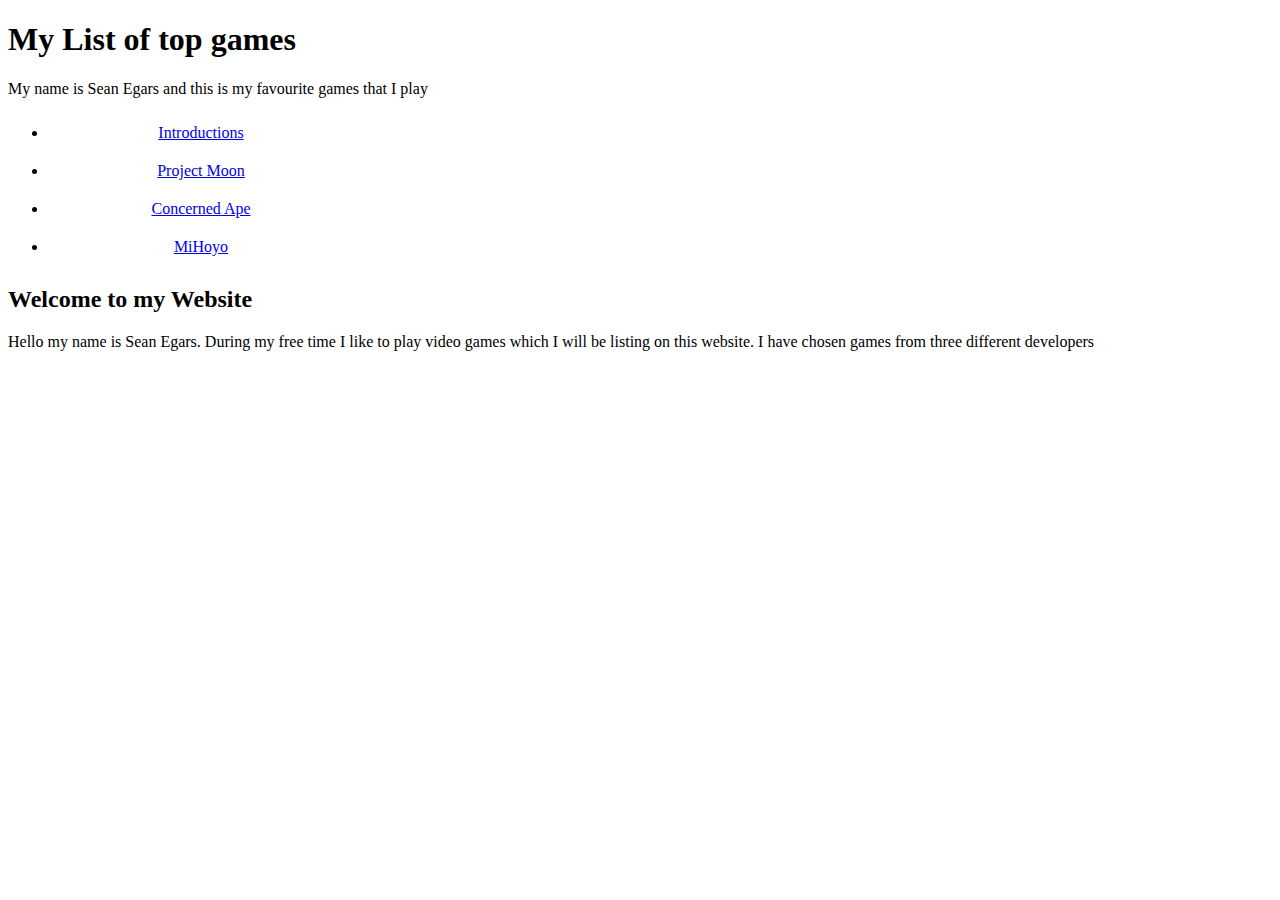
==== index.html @ 71438d5a "Updatese" ====
<!DOCTYPE HTML>
<head>
    <link rel="stylesheet" href="Style.css">
    <title> A List of My Favourite Games</title>
</head>

<body>
<header>
    <h1> My List of top games</h1>
    <p>My name is Sean Egars and this is my favourite games that I play </p></header>
    <nav>
<ul>
      <li><a href="Introduction.html">Introductions</a></li>
      <li><a href="ProjectMoon.html">Project Moon</a></li>
      <li><a href="ConcerenedApe.html">Concerned Ape</a></li>
      <li><a href="MiHoyo.html">MiHoyo</a></li>
</ul>
</nav>
    <main>
    <h2>Welcome to my Website</h2></main>
    <p>Hello my name is Sean Egars. During my free time I like to play video games which I will be listing on this website. I have chosen games from three different developers</p>
</body>
---- Style.css ----
h1{
     font-weight: bold;
}

ul li a {
  padding: 10px 20px;
  text-align: center; 
  display: inline-block;
  width: 25%;
  box-sizing: border-box;
}
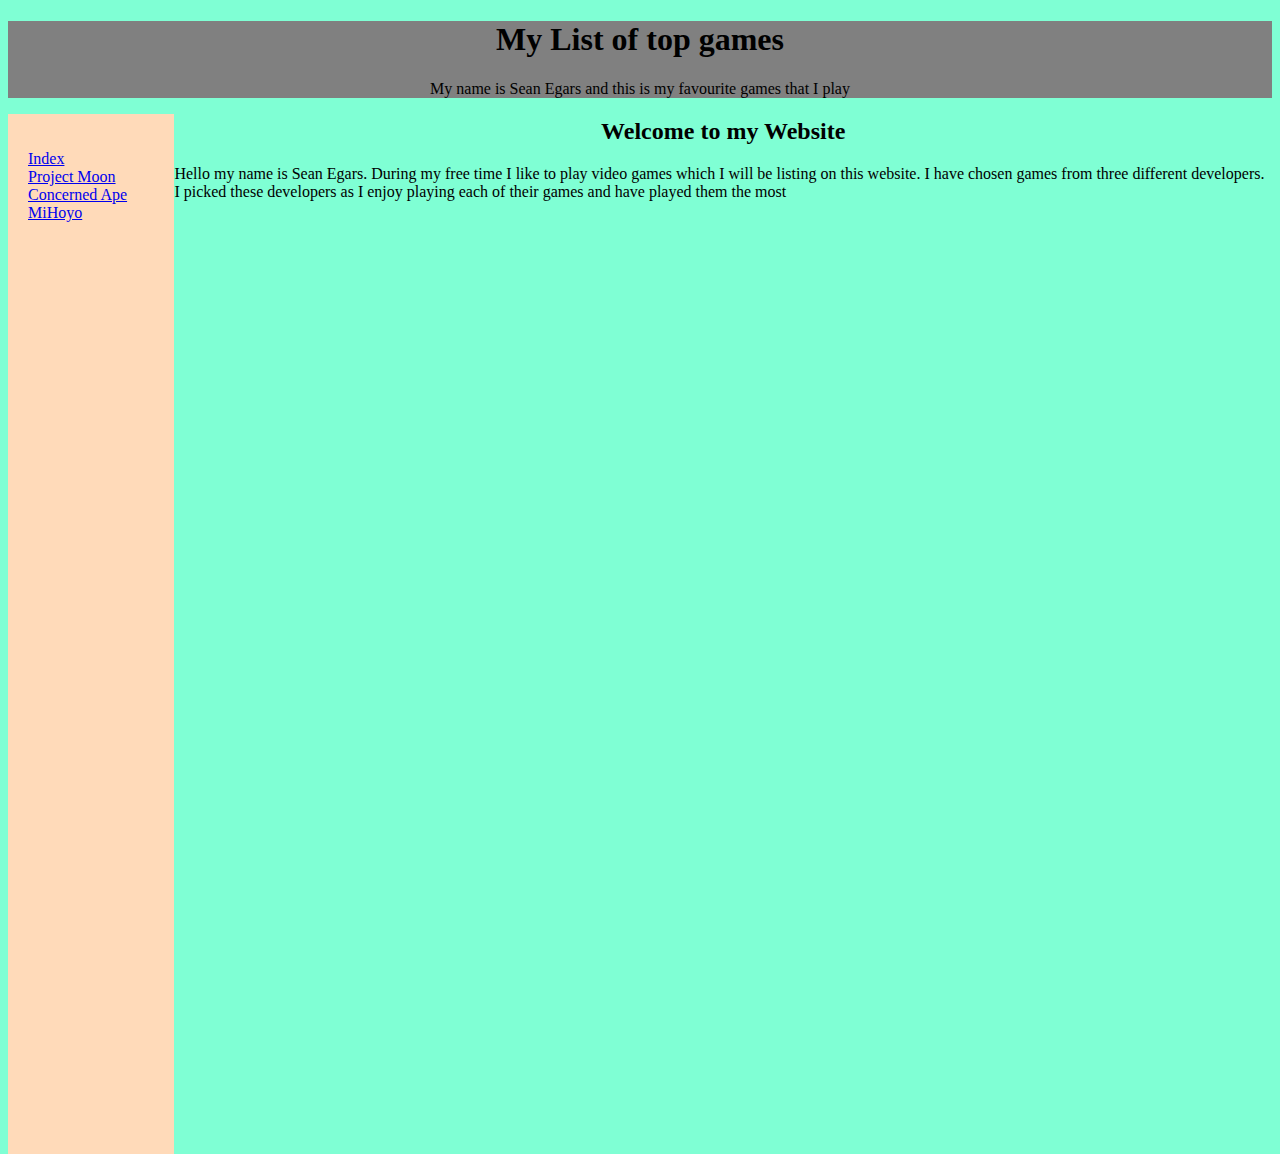
==== commit fbed9da9: "Update4o" ====
--- a/index.html
+++ b/index.html
@@ -10,7 +10,7 @@
     <p>My name is Sean Egars and this is my favourite games that I play </p></header>
     <nav>
 <ul>
-      <li><a href="Introduction.html">Introductions</a></li>
+      <li><a href="index.html">Index</a></li>
       <li><a href="ProjectMoon.html">Project Moon</a></li>
       <li><a href="ConcerenedApe.html">Concerned Ape</a></li>
       <li><a href="MiHoyo.html">MiHoyo</a></li>
@@ -18,5 +18,5 @@
 </nav>
     <main>
     <h2>Welcome to my Website</h2></main>
-    <p>Hello my name is Sean Egars. During my free time I like to play video games which I will be listing on this website. I have chosen games from three different developers</p>
+    <p>Hello my name is Sean Egars. During my free time I like to play video games which I will be listing on this website. I have chosen games from three different developers. I picked these developers as I enjoy playing each of their games and have played them the most</p>
 </body>--- a/Style.css
+++ b/Style.css
@@ -1,11 +1,45 @@
+header{
+    text-align: center;
+    background-color: gray;
+}
+main{
+    text-align: center;
+}
+
+body{
+    background-color:aquamarine;
+}
+
 h1{
      font-weight: bold;
 }
 
-ul li a {
-  padding: 10px 20px;
-  text-align: center; 
-  display: inline-block;
-  width: 25%;
-  box-sizing: border-box;
+
+nav {
+  float: left;
+  width: 10%;
+  height: 1000px;
+  background-color: peachpuff;
+  padding: 20px;
+}
+nav ul {
+  list-style-type: none;
+  padding: 0;
+}
+table{
+    width:80%;
+}
+main ol{
+        list-style-type: none;
+        padding: 0;
+        
+    }
+
+td, th {
+  border:none;
+  text-align: center;
+  padding: 8px;
+}
+ul{
+    list-style-type: none;
 }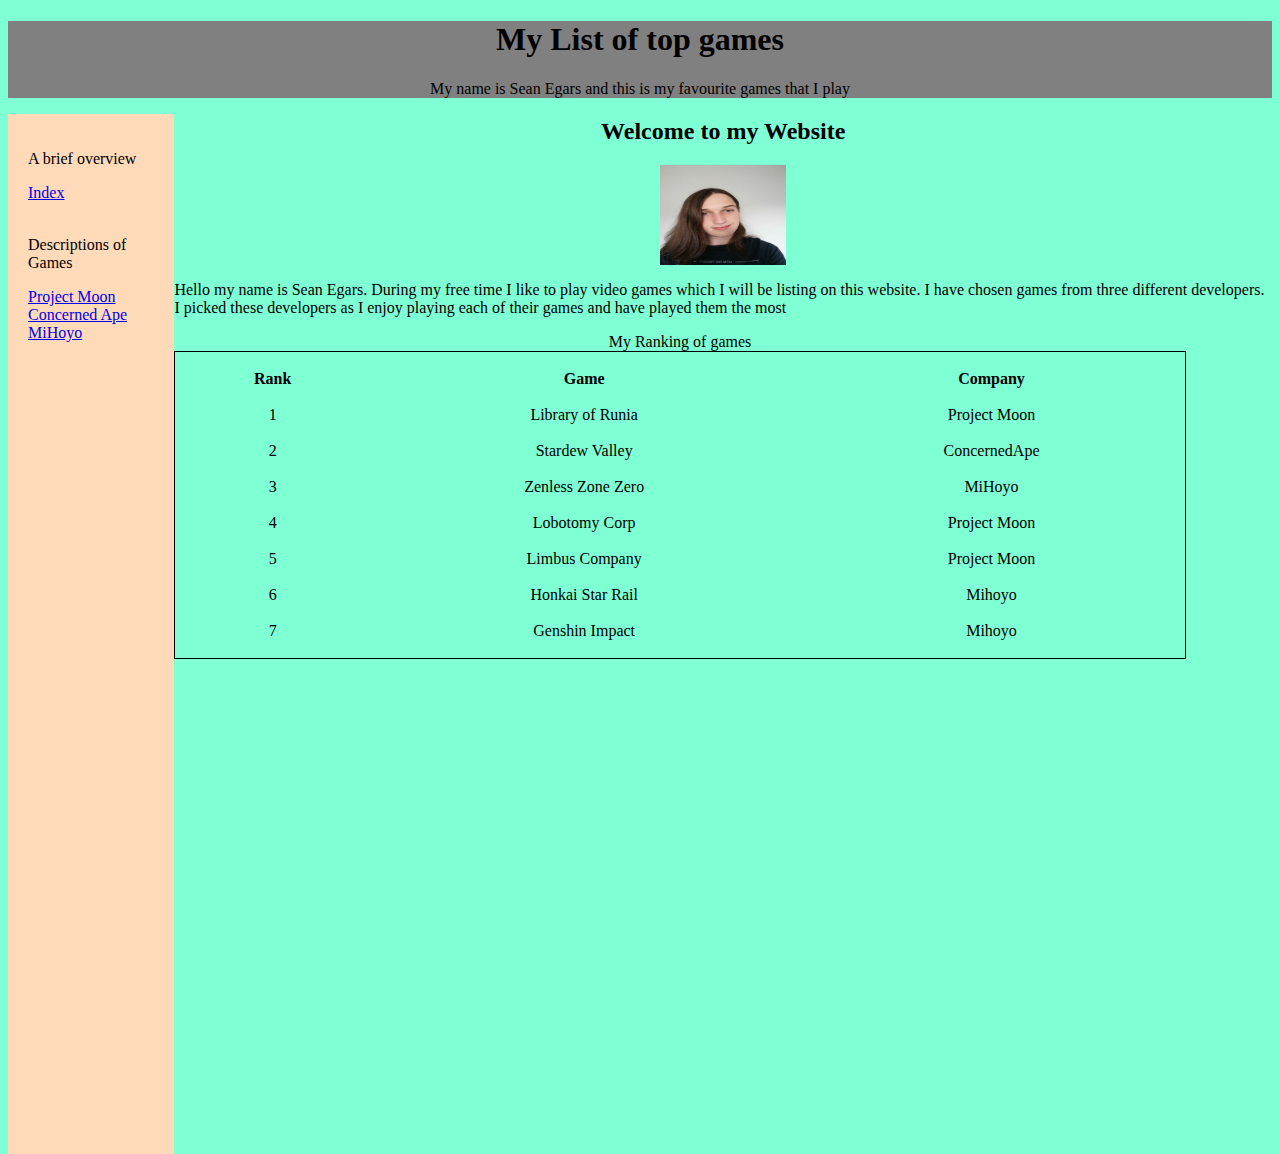
==== commit ce6a144c: "Update9" ====
--- a/index.html
+++ b/index.html
@@ -10,7 +10,10 @@
     <p>My name is Sean Egars and this is my favourite games that I play </p></header>
     <nav>
 <ul>
+    <li><p>A brief overview</p></li>
       <li><a href="index.html">Index</a></li>
+       <br>
+    <li><p>Descriptions of Games</p></li>
       <li><a href="ProjectMoon.html">Project Moon</a></li>
       <li><a href="ConcerenedApe.html">Concerned Ape</a></li>
       <li><a href="MiHoyo.html">MiHoyo</a></li>
@@ -18,5 +21,44 @@
 </nav>
     <main>
     <h2>Welcome to my Website</h2></main>
+    <img src="Images/Me.jpg"alt="Me" class="Me">
     <p>Hello my name is Sean Egars. During my free time I like to play video games which I will be listing on this website. I have chosen games from three different developers. I picked these developers as I enjoy playing each of their games and have played them the most</p>
+    <table>
+    <caption>My Ranking of games</caption>
+        <tr>
+    <th>Rank</th>
+        <th>Game</th>
+        <th>Company</th>
+        </tr>
+        <tr>
+        <td>1</td>
+        <td>Library of Runia</td>
+        <td>Project Moon</td></tr>
+        <tr>
+        <td>2</td>
+        <td>Stardew Valley</td>
+        <td>ConcernedApe</td>
+        </tr>
+        <tr>
+        <td>3</td>
+        <td>Zenless Zone Zero</td>
+        <td>MiHoyo</td></tr>
+                <tr>
+        <td>4</td>
+        <td>Lobotomy Corp</td>
+        <td>Project Moon</td></tr>
+                <tr>
+        <td>5</td>
+        <td>Limbus Company</td>
+        <td>Project Moon</td></tr>
+                <tr>
+        <td>6</td>
+        <td>Honkai Star Rail</td>
+        <td>Mihoyo</td></tr>
+                <tr>
+        <td>7</td>
+        <td>Genshin Impact</td>
+        <td>Mihoyo</td></tr>
+    
+    </table>
 </body>--- a/Style.css
+++ b/Style.css
@@ -14,7 +14,6 @@
      font-weight: bold;
 }
 
-
 nav {
   float: left;
   width: 10%;
@@ -28,6 +27,8 @@
 }
 table{
     width:80%;
+        border: 1px solid black;
+    padding: 8px;
 }
 main ol{
         list-style-type: none;
@@ -42,4 +43,16 @@
 }
 ul{
     list-style-type: none;
+}
+.Me{
+      display: block;
+  margin-left: auto;
+  margin-right: auto;
+  width: 10%;
+ height:100px;
+}
+
+blockquote{
+    font:italic;
+    font-weight: bold;
 }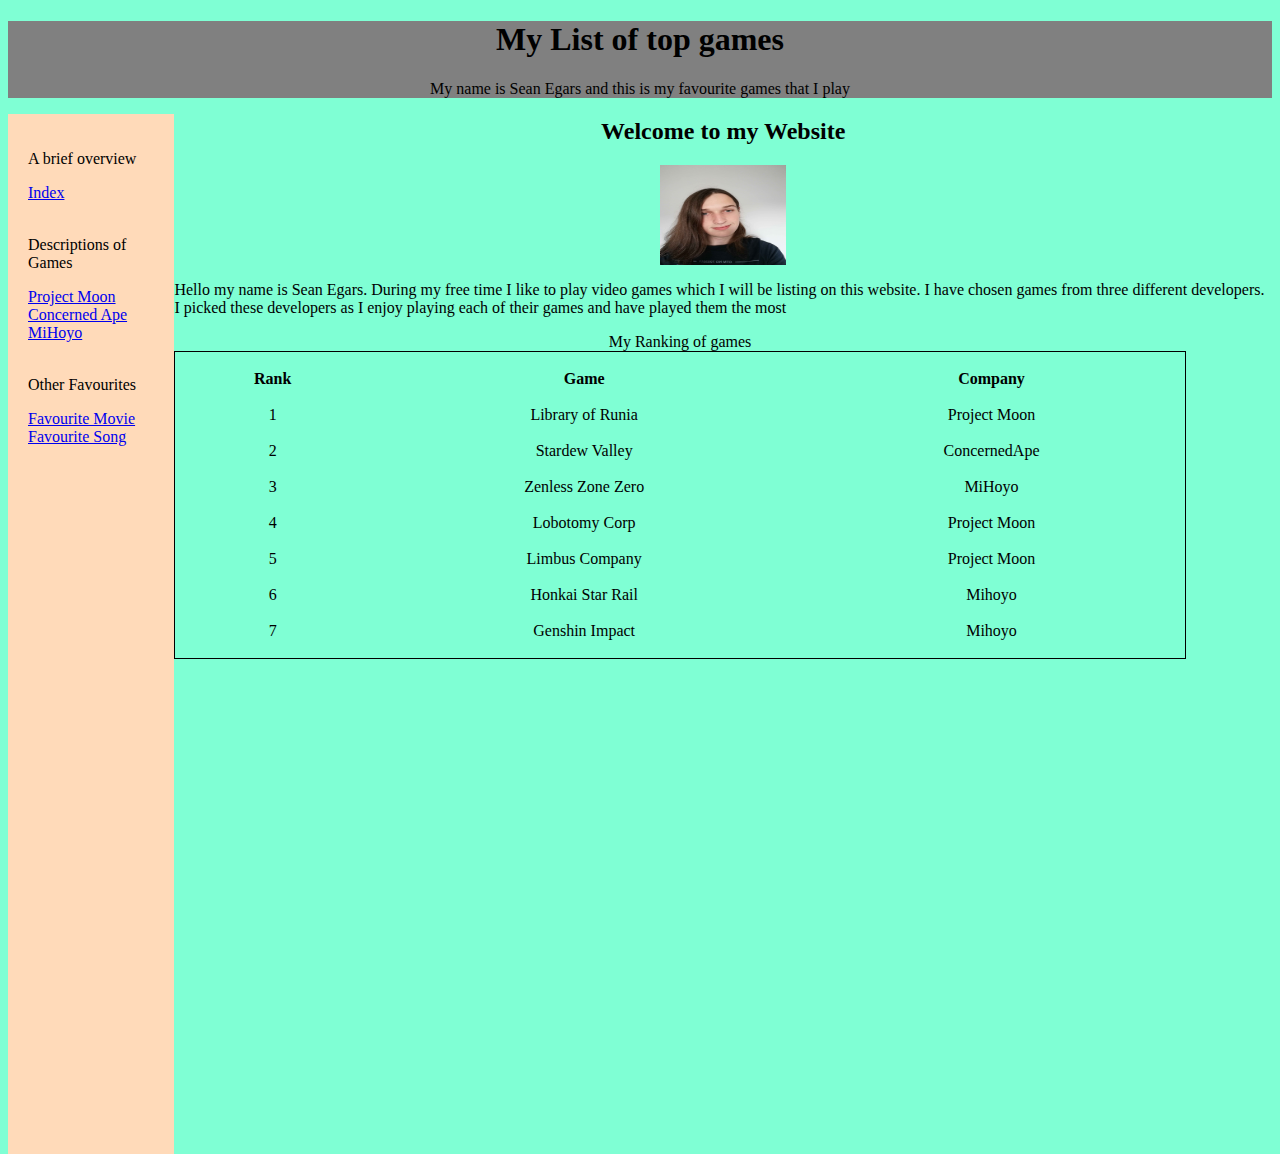
==== commit 6df30b59: "first commit" ====
--- a/index.html
+++ b/index.html
@@ -11,12 +11,16 @@
     <nav>
 <ul>
     <li><p>A brief overview</p></li>
-      <li><a href="index.html">Index</a></li>
+<li><a href="index.html">Index</a></li>
        <br>
     <li><p>Descriptions of Games</p></li>
       <li><a href="ProjectMoon.html">Project Moon</a></li>
       <li><a href="ConcerenedApe.html">Concerned Ape</a></li>
       <li><a href="MiHoyo.html">MiHoyo</a></li>
+    <br>
+    <li><p>Other Favourites</p></li>
+    <li><a href="Movie.html">Favourite Movie</a></li>
+    <li><a href="Song.html">Favourite Song</a></li>
 </ul>
 </nav>
     <main>
--- a/Style.css
+++ b/Style.css
@@ -55,4 +55,27 @@
 blockquote{
     font:italic;
     font-weight: bold;
+}
+
+.ui.vertical.menu{
+    background-color: peachpuff;
+    
+}
+
+.ui.link.cards{
+    padding-top: 50px;
+}
+
+.ui.row{
+    padding: 50px;
+    
+}
+
+.form{
+         
+            display: flex;
+            justify-content: center;
+            align-items: center;    
+    text-align: center;
+    flex:40%;
 }